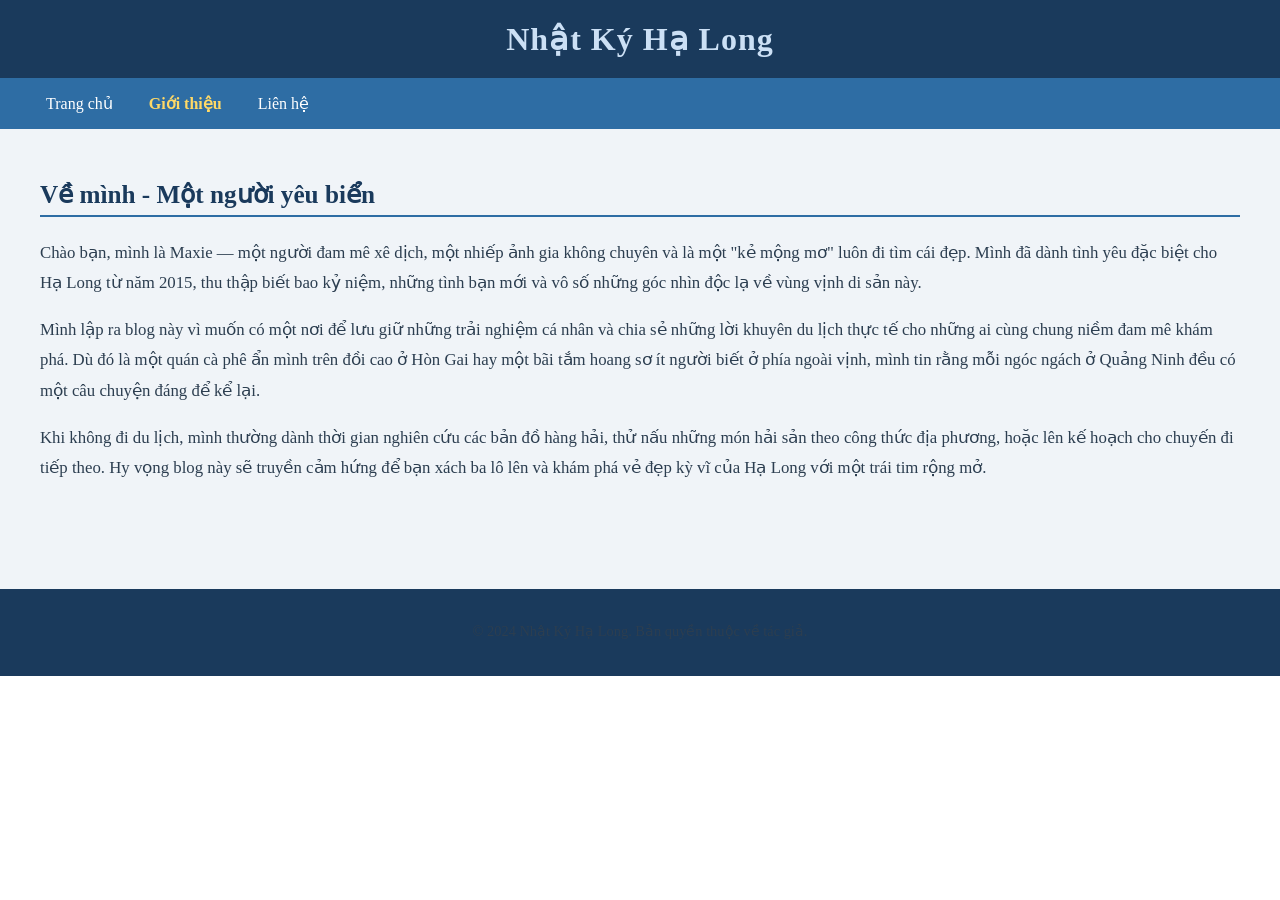
==== about.html @ 73e24b13 "Add files via upload" ====
<!DOCTYPE html>
<html lang="vi">
<head>
  <meta charset="UTF-8" />
  <meta name="viewport" content="width=device-width, initial-scale=1.0" />
  <title>Giới thiệu | Nhật Ký Hạ Long</title>
  <link rel="stylesheet" href="style.css" />
</head>
<body>

  <header>
    <h1>Nhật Ký Hạ Long</h1>
  </header>

  <nav>
    <ul>
      <li><a href="index.html">Trang chủ</a></li>
      <li><a href="about.html" class="active">Giới thiệu</a></li>
      <li><a href="contact.html">Liên hệ</a></li>
    </ul>
  </nav>

  <main>
    <h2>Về mình - Một người yêu biển</h2>
    <p>
      Chào bạn, mình là Maxie — một người đam mê xê dịch, một nhiếp ảnh gia không chuyên 
      và là một "kẻ mộng mơ" luôn đi tìm cái đẹp. Mình đã dành tình yêu đặc biệt cho 
      Hạ Long từ năm 2015, thu thập biết bao kỷ niệm, những tình bạn mới và vô số 
      những góc nhìn độc lạ về vùng vịnh di sản này.
    </p>
    <p>
      Mình lập ra blog này vì muốn có một nơi để lưu giữ những trải nghiệm cá nhân 
      và chia sẻ những lời khuyên du lịch thực tế cho những ai cùng chung niềm đam mê 
      khám phá. Dù đó là một quán cà phê ẩn mình trên đồi cao ở Hòn Gai hay một bãi tắm 
      hoang sơ ít người biết ở phía ngoài vịnh, mình tin rằng mỗi ngóc ngách ở Quảng Ninh 
      đều có một câu chuyện đáng để kể lại.
    </p>
    <p>
      Khi không đi du lịch, mình thường dành thời gian nghiên cứu các bản đồ hàng hải, 
      thử nấu những món hải sản theo công thức địa phương, hoặc lên kế hoạch cho chuyến 
      đi tiếp theo. Hy vọng blog này sẽ truyền cảm hứng để bạn xách ba lô lên và 
      khám phá vẻ đẹp kỳ vĩ của Hạ Long với một trái tim rộng mở.
    </p>
  </main>

  <footer>
    <p>&copy; 2024 Nhật Ký Hạ Long. Bản quyền thuộc về tác giả.</p>
  </footer>

</body>
</html>
---- style.css ----
body {
  font-family: "Georgia", "Times New Roman", serif;
  font-size: 16px;
  margin: 0;
  padding: 0;
}

header {
  background-color: #1a3a5c;
  padding: 20px 30px;
}


nav {
  background-color: #2e6da4;
  padding: 10px 30px;
}


main {
  background-color: #f0f4f8;
  font-size: 1.05em;
  padding: 30px 40px;
  min-height: 400px;
}


footer {
  background-color: #1a3a5c;
  color: #cce0f5;
  text-align: center;
  padding: 16px 30px;
  font-size: 0.9em;
}


li {
  display: inline-block;
  width: auto;
  padding: 0 12px;
}


h1 {
  text-align: center;
  font-family: "Palatino Linotype", "Book Antiqua", Palatino, serif;
  color: #cce0f5;
  margin: 0;
  font-size: 2em;
  letter-spacing: 1px;
}


p {
  line-height: 1.8;
  color: #2c3e50;
  margin-bottom: 1em;
}


nav ul {
  list-style: none;
  margin: 0;
  padding: 0;
}

nav a {
  color: #ffffff;
  text-decoration: none;
  font-family: "Georgia", serif;
  font-size: 1em;
  padding: 6px 4px;
  display: inline-block;
  transition: color 0.2s ease;
}

nav a:hover,
nav a:focus {
  color: #ffd966;
  text-decoration: underline;
}

/* Active page indicator */
nav a.active {
  color: #ffd966;
  font-weight: bold;
}

/* Headings inside main */
h2 {
  font-family: "Palatino Linotype", "Book Antiqua", Palatino, serif;
  color: #1a3a5c;
  border-bottom: 2px solid #2e6da4;
  padding-bottom: 6px;
}

/* Images responsive */
img {
  max-width: 100%;
  height: auto;
  display: block;
  margin: 16px auto;
}
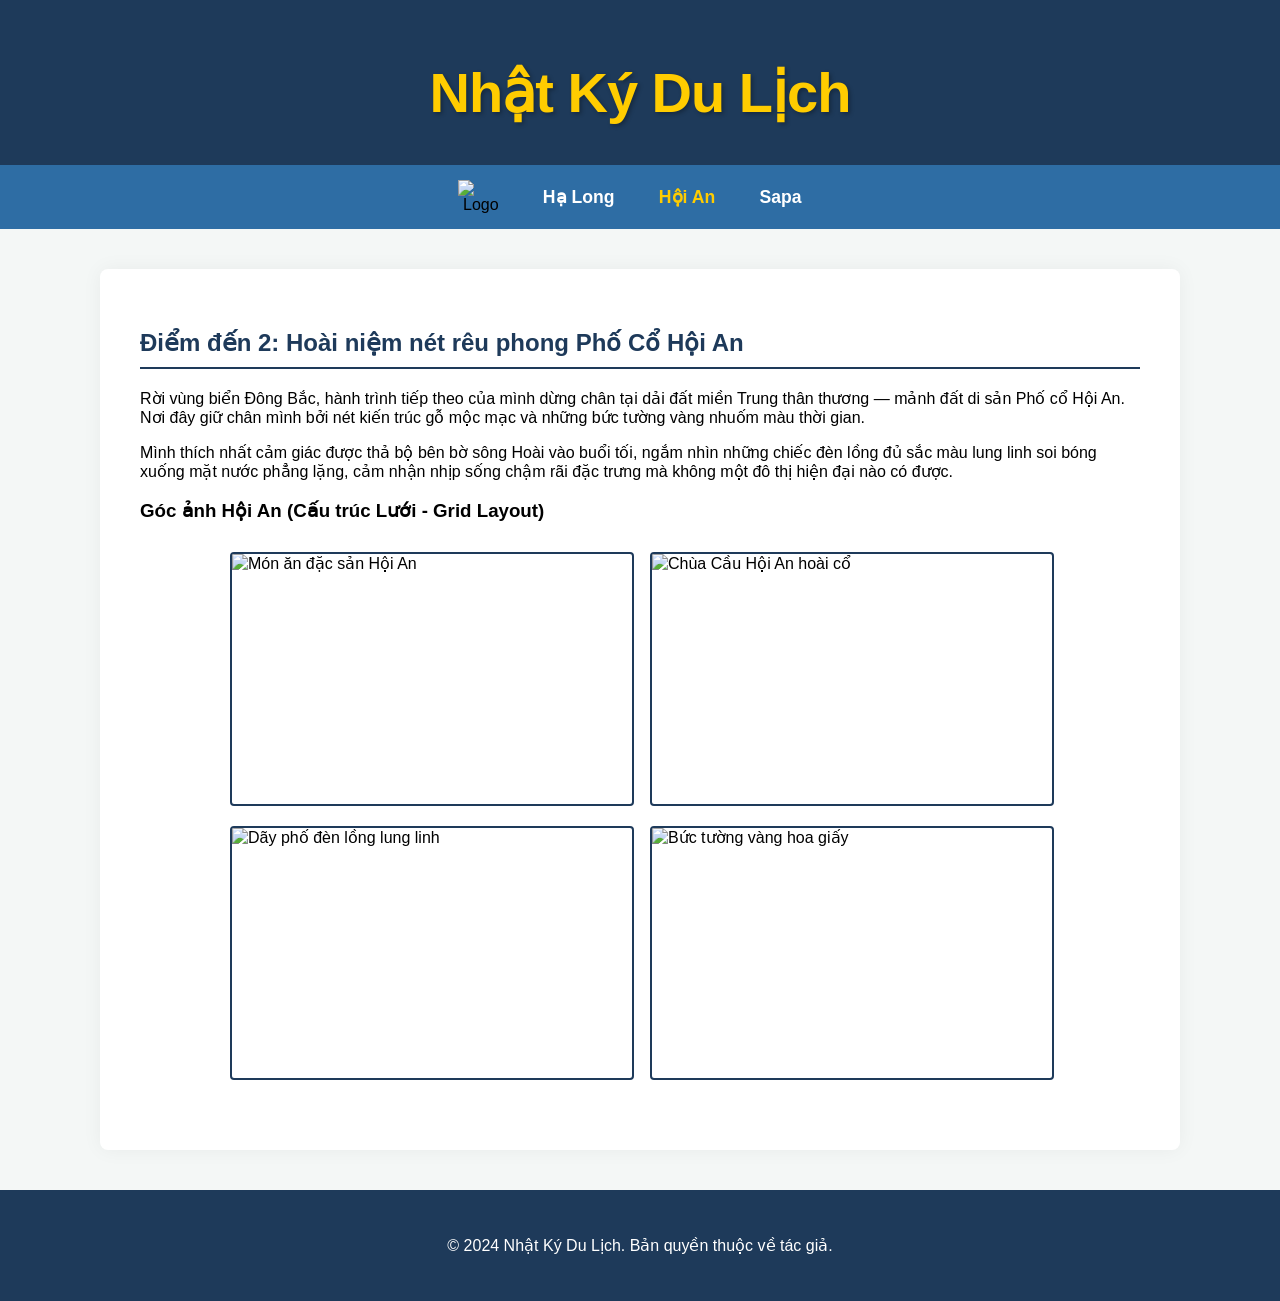
==== commit 8bdce93b: "Update about.html" ====
--- a/about.html
+++ b/about.html
@@ -3,49 +3,47 @@
 <head>
   <meta charset="UTF-8" />
   <meta name="viewport" content="width=device-width, initial-scale=1.0" />
-  <title>Giới thiệu | Nhật Ký Hạ Long</title>
+  <title>Giới thiệu - Hội An | Nhật Ký Du Lịch</title>
   <link rel="stylesheet" href="style.css" />
 </head>
 <body>
+  <a href="#main-content" class="skip-link">Chuyển đến Nội dung chính</a>
 
   <header>
-    <h1>Nhật Ký Hạ Long</h1>
+    <h1>Nhật Ký Du Lịch</h1>
   </header>
 
   <nav>
+    <img src="https://cdn-icons-png.flaticon.com/512/826/826070.png" alt="Logo" class="nav-icon">
     <ul>
-      <li><a href="index.html">Trang chủ</a></li>
-      <li><a href="about.html" class="active">Giới thiệu</a></li>
-      <li><a href="contact.html">Liên hệ</a></li>
+      <li><a href="index.html">Hạ Long</a></li>
+      <li><a href="about.html" class="active">Hội An</a></li>
+      <li><a href="contact.html">Sapa</a></li>
     </ul>
   </nav>
 
-  <main>
-    <h2>Về mình - Một người yêu biển</h2>
+  <main id="main-content">
+    <h2>Điểm đến 2: Hoài niệm nét rêu phong Phố Cổ Hội An</h2>
     <p>
-      Chào bạn, mình là Maxie — một người đam mê xê dịch, một nhiếp ảnh gia không chuyên 
-      và là một "kẻ mộng mơ" luôn đi tìm cái đẹp. Mình đã dành tình yêu đặc biệt cho 
-      Hạ Long từ năm 2015, thu thập biết bao kỷ niệm, những tình bạn mới và vô số 
-      những góc nhìn độc lạ về vùng vịnh di sản này.
+      Rời vùng biển Đông Bắc, hành trình tiếp theo của mình dừng chân tại dải đất miền Trung thân thương — mảnh đất di sản Phố cổ Hội An. 
+      Nơi đây giữ chân mình bởi nét kiến trúc gỗ mộc mạc và những bức tường vàng nhuốm màu thời gian.
     </p>
     <p>
-      Mình lập ra blog này vì muốn có một nơi để lưu giữ những trải nghiệm cá nhân 
-      và chia sẻ những lời khuyên du lịch thực tế cho những ai cùng chung niềm đam mê 
-      khám phá. Dù đó là một quán cà phê ẩn mình trên đồi cao ở Hòn Gai hay một bãi tắm 
-      hoang sơ ít người biết ở phía ngoài vịnh, mình tin rằng mỗi ngóc ngách ở Quảng Ninh 
-      đều có một câu chuyện đáng để kể lại.
+      Mình thích nhất cảm giác được thả bộ bên bờ sông Hoài vào buổi tối, ngắm nhìn những chiếc đèn lồng đủ sắc màu lung linh soi bóng 
+      xuống mặt nước phẳng lặng, cảm nhận nhịp sống chậm rãi đặc trưng mà không một đô thị hiện đại nào có được.
     </p>
-    <p>
-      Khi không đi du lịch, mình thường dành thời gian nghiên cứu các bản đồ hàng hải, 
-      thử nấu những món hải sản theo công thức địa phương, hoặc lên kế hoạch cho chuyến 
-      đi tiếp theo. Hy vọng blog này sẽ truyền cảm hứng để bạn xách ba lô lên và 
-      khám phá vẻ đẹp kỳ vĩ của Hạ Long với một trái tim rộng mở.
-    </p>
+
+    <h3>Góc ảnh Hội An (Cấu trúc Lưới - Grid Layout)</h3>
+    <div class="grid">
+        <img src="https://tse4.mm.bing.net/th/id/OIP.2_JoONzYAXxr5ds60nxQiwHaFH?pid=Api&h=220&P=0" alt="Món ăn đặc sản Hội An">
+        <img src="https://tse2.mm.bing.net/th/id/OIP.yEfssMTfMb9I8eRy25B1TQHaFi?pid=Api&h=220&P=0" alt="Chùa Cầu Hội An hoài cổ">
+        <img src="https://static.vinwonders.com/production/Le-hoi-den-long-hoi-an-13.jpg" alt="Dãy phố đèn lồng lung linh">
+        <img src="https://cdn3.ivivu.com/2024/12/hoi-an-ivivu-2.jpg" alt="Bức tường vàng hoa giấy">
+    </div>
   </main>
 
   <footer>
-    <p>&copy; 2024 Nhật Ký Hạ Long. Bản quyền thuộc về tác giả.</p>
+    <p>&copy; 2024 Nhật Ký Du Lịch. Bản quyền thuộc về tác giả.</p>
   </footer>
-
 </body>
-</html>+</html>
--- a/style.css
+++ b/style.css
@@ -1,104 +1,145 @@
-
+/* --- 1. CÀI ĐẶT CHUNG & SKIP LINK --- */
 body {
-  font-family: "Georgia", "Times New Roman", serif;
-  font-size: 16px;
+  font-family: 'Segoe UI', Arial, sans-serif;
   margin: 0;
   padding: 0;
+  background-color: #f4f7f6;
 }
 
+.skip-link {
+  position: absolute;
+  top: -100px;
+  left: 0;
+  background: #ffd966;
+  padding: 10px;
+  z-index: 100;
+  text-decoration: none;
+  color: #333;
+}
+.skip-link:focus { top: 0; }
+
+/* --- 2. HEADER & NAVIGATION (SỬA MÀU TẠI ĐÂY) --- */
 header {
-  background-color: #1a3a5c;
-  padding: 20px 30px;
+  /* Mã màu xanh Navy đậm đồng nhất theo ảnh 1 */
+  background-color: #1e3a5a;
+  padding: 60px 0 20px 0;
+  text-align: center;
+  color: white;
 }
 
-
-nav {
-  background-color: #2e6da4;
-  padding: 10px 30px;
+h1 {
+  margin: 0;
+  font-size: 3.5em;
+  font-weight: 700;
+  letter-spacing: -1px;
+  /* Màu vàng kim chuẩn để nổi bật trên nền xanh đậm */
+  color: #ffcc00;
+  text-shadow: 2px 2px 4px rgba(0,0,0,0.3);
+  margin-bottom: 20px;
 }
 
-
-main {
-  background-color: #f0f4f8;
-  font-size: 1.05em;
-  padding: 30px 40px;
-  min-height: 400px;
+/* --- CẬP NHẬT NAVIGATION --- */
+nav {
+  /* Đây là mã màu xanh dương trung bình để làm nổi bật các link */
+  background-color: #2e6da4 !important; 
+  padding: 15px 0;
+  display: block;
+  width: 100%;
+  text-align: center;
+  box-sizing: border-box;
+  /* Đảm bảo thanh này nằm sát Header */
+  margin: 0; 
 }
 
-
-footer {
-  background-color: #1a3a5c;
-  color: #cce0f5;
-  text-align: center;
-  padding: 16px 30px;
-  font-size: 0.9em;
+/* Tinh chỉnh icon và text trong nav */
+.nav-icon {
+  width: auto;
+  max-width: 45px; /* Giữ icon nhỏ gọn */
+  height: auto;
+  vertical-align: middle;
+  margin-right: 15px;
 }
 
-
-li {
+nav ul {
   display: inline-block;
-  width: auto;
-  padding: 0 12px;
+  list-style: none;
+  padding: 0;
+  margin: 0;
+  vertical-align: middle;
 }
 
-
-h1 {
-  text-align: center;
-  font-family: "Palatino Linotype", "Book Antiqua", Palatino, serif;
-  color: #cce0f5;
-  margin: 0;
-  font-size: 2em;
-  letter-spacing: 1px;
-}
-
-
-p {
-  line-height: 1.8;
-  color: #2c3e50;
-  margin-bottom: 1em;
-}
-
-
-nav ul {
-  list-style: none;
-  margin: 0;
-  padding: 0;
+nav li {
+  display: inline-block;
+  padding: 0 20px;
 }
 
 nav a {
-  color: #ffffff;
+  color: white;
   text-decoration: none;
-  font-family: "Georgia", serif;
-  font-size: 1em;
-  padding: 6px 4px;
-  display: inline-block;
-  transition: color 0.2s ease;
+  font-weight: bold;
+  font-size: 1.1em;
 }
 
-nav a:hover,
-nav a:focus {
-  color: #ffd966;
-  text-decoration: underline;
+/* Màu vàng cho link đang hoạt động trên nền xanh dương này */
+nav a.active, nav a:hover {
+  color: #ffcc00; 
 }
 
-/* Active page indicator */
-nav a.active {
-  color: #ffd966;
-  font-weight: bold;
+/* Hiệu ứng khi di chuột hoặc link đang active */
+nav a:hover, nav a.active {
+  color: #ffcc00;      /* Màu vàng kim để tạo điểm nhấn mạnh mẽ */
 }
 
-/* Headings inside main */
-h2 {
-  font-family: "Palatino Linotype", "Book Antiqua", Palatino, serif;
-  color: #1a3a5c;
-  border-bottom: 2px solid #2e6da4;
-  padding-bottom: 6px;
+/* --- 3. NỘI DUNG CHÍNH (MAIN) --- */
+main {
+  background-color: white;
+  max-width: 1000px;
+  margin: 40px auto;
+  padding: 40px;
+  box-shadow: 0 0 20px rgba(0,0,0,0.05);
+  border-radius: 8px;
 }
 
-/* Images responsive */
-img {
-  max-width: 100%;
-  height: auto;
-  display: block;
-  margin: 16px auto;
+h2 { color: #1e3a5a; border-bottom: 2px solid #1e3a5a; padding-bottom: 10px; }
+
+/* LỚP GRID: 2 cột x 40% (Giữ đúng yêu cầu bài tập) */
+.grid {
+  display: grid;
+  grid-template-columns: 40% 40%;
+  justify-content: center;
+  gap: 20px;
+  margin: 30px 0;
 }
+
+.grid img {
+  width: 100%;
+  height: 250px;
+  object-fit: cover;
+  border: 2px solid #1e3a5a;
+  border-radius: 4px;
+}
+
+/* LỚP FLEX */
+.flex {
+  display: flex;
+  flex-wrap: wrap; 
+  justify-content: space-between;
+  padding: 20px 0;
+}
+
+.flex img {
+  width: 32%; 
+  height: 180px;
+  object-fit: cover;
+  border-radius: 8px;
+  margin-bottom: 15px;
+}
+
+/* --- 4. FOOTER --- */
+footer {
+  background-color: #1e3a5a; /* Đồng bộ màu với Header */
+  color: white;
+  text-align: center;
+  padding: 30px;
+  margin-top: 40px;
+}
